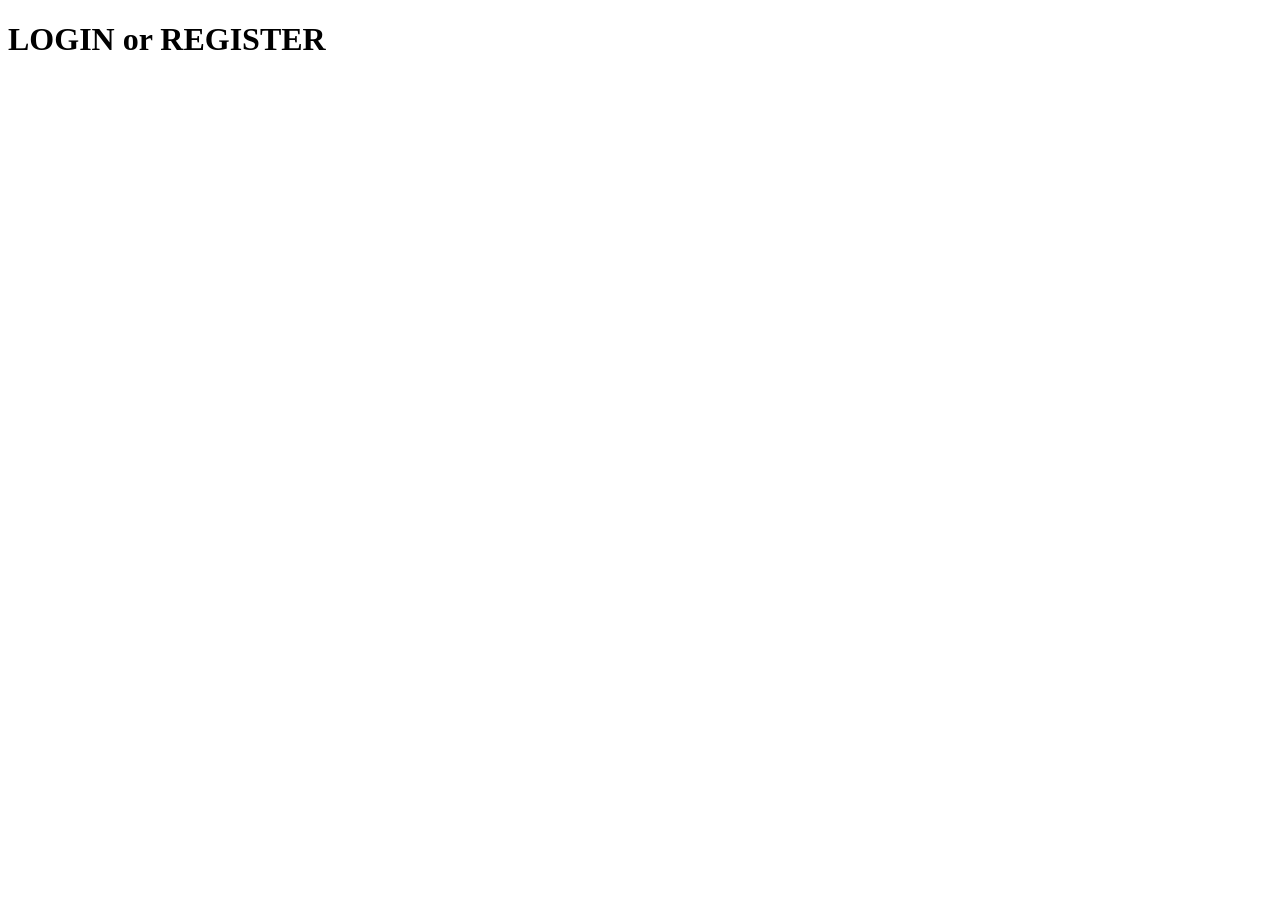
==== frontend/pages/login.html @ 16f49e2a "Create pageses" ====
<!DOCTYPE html>
<html lang="en">
<head>
    <meta charset="UTF-8">
    <meta name="viewport" content="width=device-width, initial-scale=1.0">
    <title>TECHCOMREP</title>
</head>
<body>
    <h1>LOGIN or REGISTER</h1>

    
</body>
</html>
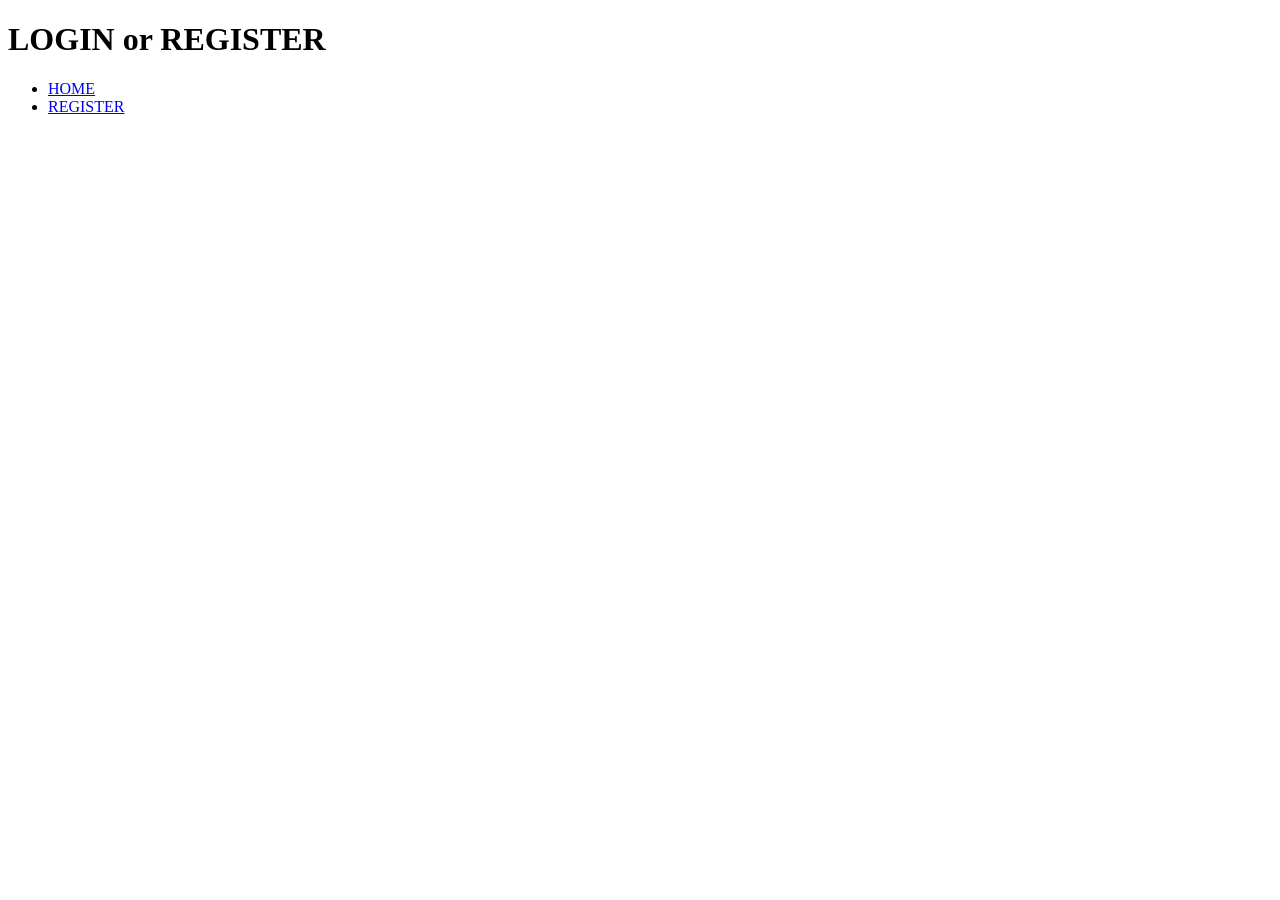
==== commit cbed0ffe: "Add hamburger and some designs" ====
--- a/frontend/pages/login.html
+++ b/frontend/pages/login.html
@@ -8,6 +8,11 @@
 <body>
     <h1>LOGIN or REGISTER</h1>
 
+    <ul>
+        <li><a href="/frontend/index.html">HOME</a></li>
+        <li><a href="/frontend/pages/register.html">REGISTER</a></li>
+    </ul>
     
+
 </body>
 </html>
